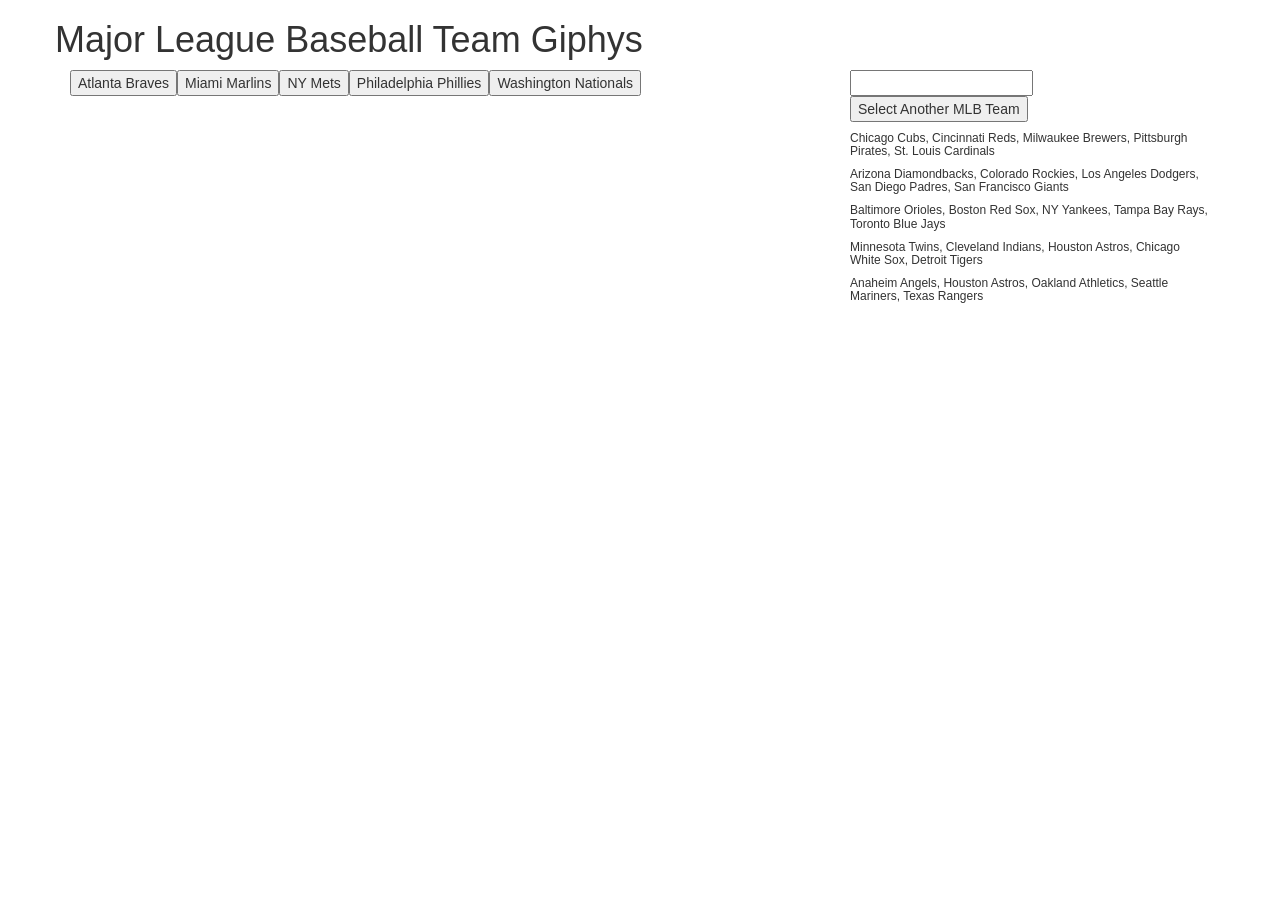
==== index.html @ 7493ef99 "Initial submit." ====
<!DOCTYPE html>
<html lang="en-us">

<head>
  <meta charset="utf-8">
  <!--  <meta name="viewport" content="width=device-width, initial-scale=1">
  <link rel="stylesheet" type="text/css" href="assets/css/reset.css">
  <link rel="stylesheet" type="text/css" href="assets/css/style.css">-->
  <link rel="stylesheet" href="https://maxcdn.bootstrapcdn.com/bootstrap/3.3.6/css/bootstrap.min.css" integrity="sha384-1q8mTJOASx8j1Au+a5WDVnPi2lkFfwwEAa8hDDdjZlpLegxhjVME1fgjWPGmkzs7" crossorigin="anonymous">
  <title>GifTastic</title>
  <script src="https://cdnjs.cloudflare.com/ajax/libs/jquery/3.2.1/jquery.min.js">
  </script>
  <!-- <script src="https://www.gstatic.com/firebasejs/4.4.0/firebase.js"></script> -->
</head>

<body>

  <div class=container>
    <div class="row">
      <!-- where team buttons appear -->
      <h1>Major League Baseball Team Giphys</h1>
      <div class="col-md-8" id="buttons-view">

      </div>
      <!-- where rendered buttons appear -->
      <div class=col-md-4>
        <form id="team-form">
          <input type="text" id="team-input" /><br />
          <!-- button triggers addition of new MLB team -->
          <input id="add-team" type="submit" value="Select Another MLB Team">
        </form>
        <h6>Chicago Cubs, Cincinnati Reds, Milwaukee Brewers, Pittsburgh Pirates, St. Louis Cardinals</h6>
        <h6>Arizona Diamondbacks, Colorado Rockies, Los Angeles Dodgers, San Diego Padres, San Francisco Giants</h6>
        <h6>Baltimore Orioles, Boston Red Sox, NY Yankees, Tampa Bay Rays, Toronto Blue Jays</h6>
        <h6>Minnesota Twins, Cleveland Indians, Houston Astros, Chicago White Sox, Detroit Tigers</h6>
        <h6>Anaheim Angels, Houston Astros, Oakland Athletics, Seattle Mariners, Texas Rangers</h6>
      </div>
    </div>

    <div class="row">
      <div class="col-md-2"></div>
      <div class="col-md-8" id="teams-view"></div>
      <div class="col-md-2"></div>
    </div>
  </div>

  <script type="text/javascript">
    // Initial array of MLB teams
    var teams = ["Atlanta Braves", "Miami Marlins", "NY Mets", "Philadelphia Phillies", "Washington Nationals"]

    // displayTeam function re-renders the HTML to display requested content
    function displayTeam() {

      var team = $(this).attr("data-name");
      var queryURL = "https://api.giphy.com/v1/gifs/search?q=" +
        team + "&api_key=E8COV2QeCXggkSG1TjkADH7k0aiVWCfz&limit=10";

      // here is the ajax call for the requested MLB team

      $.ajax({
        url: queryURL,
        method: "GET"
      }).done(function(response) {
        // Store the data from the AJAX request in the results variable.
        var results = response.data;

        //loop through the results array
        for (var i = 0; i < results.length; i++) {
          // Create a div to hold the team.
          var teamDiv = $("<div class='team'>");
          // Create and store an image tag.
          var teamImage = $("<img>");
          // Set the src attribute of the image to a property retrieved from results.
          teamImage.attr("src", results[i].images.fixed_height.url);
          // Store the rating data-name.
          var rating = results[i].rating;
          // Create an element to display the rating.
          var p = $("<p>").text("Rating: " + rating);
          // Display image and the rating.
          teamDiv.append(teamImage);
          teamDiv.append(p);
          // Display the team recalled above the previous recalled teams.
          $("#teams-view").prepend(teamDiv);
        }
      });

    }

    function renderButtons() {

      // Prevent repeat buttons.
      $("#buttons-view").empty();

      // Loop through array of first 5 teams.
      for (var i = 0; i < teams.length; i++) {

        // Dynamically generate buttons for each team in the array.
        var a = $("<button>");
        // Add a class to the team button.
        a.addClass("team");
        // Add a data attribute the indexed team button.
        a.attr("data-name", teams[i]);
        // Provide the button text
        a.text(teams[i]);
        // Add the button to the buttons-view div.
        $("#buttons-view").append(a);
      }
    }

    // This function handles events where a team button is clicked
    $("#add-team").on("click", function(event) {
      event.preventDefault();
      // This line grabs the input from the textbox
      var team = $("#team-input").val().trim();
      // Add new team to button array.
      teams.push(team);
      // Clear textbox.  Below didn't work.
      //$("#team-input").empty();

      renderButtons();

    });

    $(document).on("click", ".team", displayTeam);
    renderButtons();

    // Add functionality to pause / restart Giphs
    // Add functionality to clear textbox.

  </script>

</body>

</html>
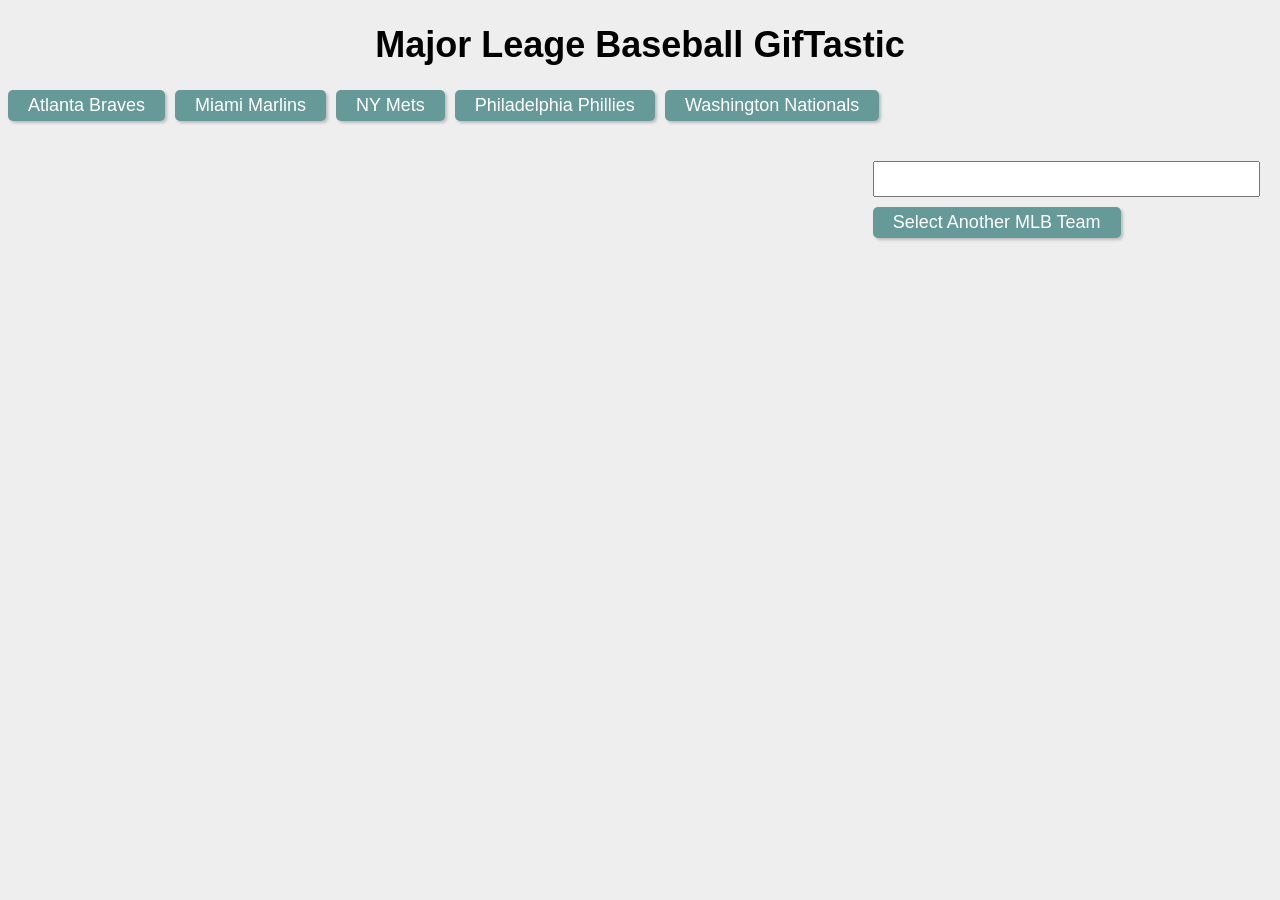
==== commit 5461d1b8: "Enhanced to specs w/ proper directory." ====
--- a/index.html
+++ b/index.html
@@ -3,10 +3,10 @@
 
 <head>
   <meta charset="utf-8">
-  <!--  <meta name="viewport" content="width=device-width, initial-scale=1">
-  <link rel="stylesheet" type="text/css" href="assets/css/reset.css">
-  <link rel="stylesheet" type="text/css" href="assets/css/style.css">-->
-  <link rel="stylesheet" href="https://maxcdn.bootstrapcdn.com/bootstrap/3.3.6/css/bootstrap.min.css" integrity="sha384-1q8mTJOASx8j1Au+a5WDVnPi2lkFfwwEAa8hDDdjZlpLegxhjVME1fgjWPGmkzs7" crossorigin="anonymous">
+  <!-- <meta name="viewport" content="width=device-width, initial-scale=1" /> -->
+  <!-- <link rel="stylesheet" href="https://maxcdn.bootstrapcdn.com/bootstrap/3.3.6/css/bootstrap.min.css" integrity="sha384-1q8mTJOASx8j1Au+a5WDVnPi2lkFfwwEAa8hDDdjZlpLegxhjVME1fgjWPGmkzs7" crossorigin="anonymous"> -->
+  <!-- <link rel="stylesheet" type="text/css" href="css/reset.css"> -->
+  <link rel="stylesheet" type="text/css" href="css/style.css">
   <title>GifTastic</title>
   <script src="https://cdnjs.cloudflare.com/ajax/libs/jquery/3.2.1/jquery.min.js">
   </script>
@@ -14,119 +14,116 @@
 </head>
 
 <body>
+  <h1>Major Leage Baseball GifTastic</h1>
+  <div id="team-buttons"></div>
 
-  <div class=container>
-    <div class="row">
-      <!-- where team buttons appear -->
-      <h1>Major League Baseball Team Giphys</h1>
-      <div class="col-md-8" id="buttons-view">
+  <form id="team-form">
+    <label for="team-input"></label>
+    <input type="text" id="team-input" /><br />
+    <!-- button triggers addition of new MLB team -->
+    <input id="add-team" type="submit" value="Select Another MLB Team" />
+  </form>
 
-      </div>
-      <!-- where rendered buttons appear -->
-      <div class=col-md-4>
-        <form id="team-form">
-          <input type="text" id="team-input" /><br />
-          <!-- button triggers addition of new MLB team -->
-          <input id="add-team" type="submit" value="Select Another MLB Team">
-        </form>
-        <h6>Chicago Cubs, Cincinnati Reds, Milwaukee Brewers, Pittsburgh Pirates, St. Louis Cardinals</h6>
-        <h6>Arizona Diamondbacks, Colorado Rockies, Los Angeles Dodgers, San Diego Padres, San Francisco Giants</h6>
-        <h6>Baltimore Orioles, Boston Red Sox, NY Yankees, Tampa Bay Rays, Toronto Blue Jays</h6>
-        <h6>Minnesota Twins, Cleveland Indians, Houston Astros, Chicago White Sox, Detroit Tigers</h6>
-        <h6>Anaheim Angels, Houston Astros, Oakland Athletics, Seattle Mariners, Texas Rangers</h6>
-      </div>
-    </div>
-
-    <div class="row">
-      <div class="col-md-2"></div>
-      <div class="col-md-8" id="teams-view"></div>
-      <div class="col-md-2"></div>
-    </div>
-  </div>
+  <div id="teams"></div>
 
   <script type="text/javascript">
+
+  $(document).ready(function() {
     // Initial array of MLB teams
-    var teams = ["Atlanta Braves", "Miami Marlins", "NY Mets", "Philadelphia Phillies", "Washington Nationals"]
+    var teams = ["Atlanta Braves", "Miami Marlins", "NY Mets", "Philadelphia Phillies", "Washington Nationals"];
 
-    // displayTeam function re-renders the HTML to display requested content
-    function displayTeam() {
+    function renderButtons(arrayToUse, classToAdd, areaToAppend) {
+      // Prevent repeat buttons.
+      $(areaToAppend).empty();
+      // Loop through array of first 5 .
+      for (var i = 0; i < arrayToUse.length; i++) {
+        // Dynamically generate buttons for each team in the array.
+        var a = $("<button>");
+        // Add a class to the team button.
+        a.addClass(classToAdd);
+        // Add a data attribute the indexed team button.
+        a.attr("data-type", arrayToUse[i]);
+        // Provide the button text
+        a.text(arrayToUse[i]);
+        // Add the button to the buttons-view div.
+        $(areaToAppend).append(a);
+      }
+    };
 
-      var team = $(this).attr("data-name");
+    $(document).on("click", ".team-button", function() {
+      $("#teams").empty();
+      $(".team-button").removeClass("active");
+      $(this).addClass("active");
+
+      var type = $(this).attr("data-type");
       var queryURL = "https://api.giphy.com/v1/gifs/search?q=" +
-        team + "&api_key=E8COV2QeCXggkSG1TjkADH7k0aiVWCfz&limit=10";
+        type + "&api_key=E8COV2QeCXggkSG1TjkADH7k0aiVWCfz&limit=10";
 
       // here is the ajax call for the requested MLB team
-
       $.ajax({
         url: queryURL,
         method: "GET"
       }).done(function(response) {
         // Store the data from the AJAX request in the results variable.
         var results = response.data;
-
+        console.log(results);
         //loop through the results array
         for (var i = 0; i < results.length; i++) {
           // Create a div to hold the team.
-          var teamDiv = $("<div class='team'>");
-          // Create and store an image tag.
+          var teamDiv = $("<div class=\"team\">");
+          // Create and variables for image tag, still/animated images and rating.
+          var rating = results[i].rating;
+          var p = $("<p>").text("Rating: " + rating);
+
+          var animated = results[i].images.downsized.url;
+          var still = results[i].images.downsized_still.url;
+
           var teamImage = $("<img>");
-          // Set the src attribute of the image to a property retrieved from results.
-          teamImage.attr("src", results[i].images.fixed_height.url);
-          // Store the rating data-name.
-          var rating = results[i].rating;
-          // Create an element to display the rating.
-          var p = $("<p>").text("Rating: " + rating);
-          // Display image and the rating.
+          teamImage.attr("src", still);
+          teamImage.attr("data-still", still);
+          teamImage.attr("data-animate", animated);
+          teamImage.attr("data-state", still);
+          teamImage.addClass("team-image");
+
           teamDiv.append(teamImage);
           teamDiv.append(p);
-          // Display the team recalled above the previous recalled teams.
-          $("#teams-view").prepend(teamDiv);
+
+          $("#teams").append(teamDiv);
         }
       });
+    });
 
-    }
+    $(document).on("click", ".team-image", function() {
 
-    function renderButtons() {
+      var state = $(this).attr("data-state");
 
-      // Prevent repeat buttons.
-      $("#buttons-view").empty();
+      if (state === "still") {
+        $(this).attr("src", $(this).attr("data-animate"));
+        $(this).attr("data-state", "animate");
+      }
+      else {
+        $(this).attr("src", $(this).attr("data-still"));
+        $(this).attr("data-state", "still");
+      }
+    });
 
-      // Loop through array of first 5 teams.
-      for (var i = 0; i < teams.length; i++) {
 
-        // Dynamically generate buttons for each team in the array.
-        var a = $("<button>");
-        // Add a class to the team button.
-        a.addClass("team");
-        // Add a data attribute the indexed team button.
-        a.attr("data-name", teams[i]);
-        // Provide the button text
-        a.text(teams[i]);
-        // Add the button to the buttons-view div.
-        $("#buttons-view").append(a);
+    $("#add-team").on("click", function(event) {
+
+      event.preventDefault();
+      var newTeam = $("input").eq(0).val();
+
+      if (newTeam.length > 2) {
+        teams.push(newTeam);
       }
-    }
-
-    // This function handles events where a team button is clicked
-    $("#add-team").on("click", function(event) {
-      event.preventDefault();
-      // This line grabs the input from the textbox
-      var team = $("#team-input").val().trim();
-      // Add new team to button array.
-      teams.push(team);
-      // Clear textbox.  Below didn't work.
-      //$("#team-input").empty();
-
-      renderButtons();
+      renderButtons(teams, "team-button", "#team-buttons");
 
     });
 
-    $(document).on("click", ".team", displayTeam);
-    renderButtons();
+    renderButtons(teams, "team-button", "#team-buttons");
 
-    // Add functionality to pause / restart Giphs
+  });
     // Add functionality to clear textbox.
-
   </script>
 
 </body>
--- a/css/style.css
+++ b/css/style.css
@@ -0,0 +1,49 @@
+body {
+  font: 18px arial, sans-serif;
+  background: #eee;
+}
+
+h1 {
+  text-align: center;
+}
+
+#teams {
+  width: 70%
+}
+
+.team-item {
+  float: left;
+  padding: 10px;
+}
+
+form {
+  float: right;
+  width: 30%;
+  padding: 20px;
+}
+
+label {
+  display: block;
+  margin-bottom: 10px;
+  font-weight: 700;
+}
+
+input[type="text"] {
+  width: 100%;
+  height: 30px;
+  margin-bottom: 10px;
+  font-size: 18px;
+}
+
+button,
+input[type="submit"] {
+  padding: 5px 20px;
+  margin: 0 10px 10px 0;
+  font-size: 18px;
+  color: #fff;
+  cursor: pointer;
+  background: #659a98;
+  border: 0;
+  border-radius: 5px;
+  box-shadow: 2px 2px 3px #bbb;
+}
